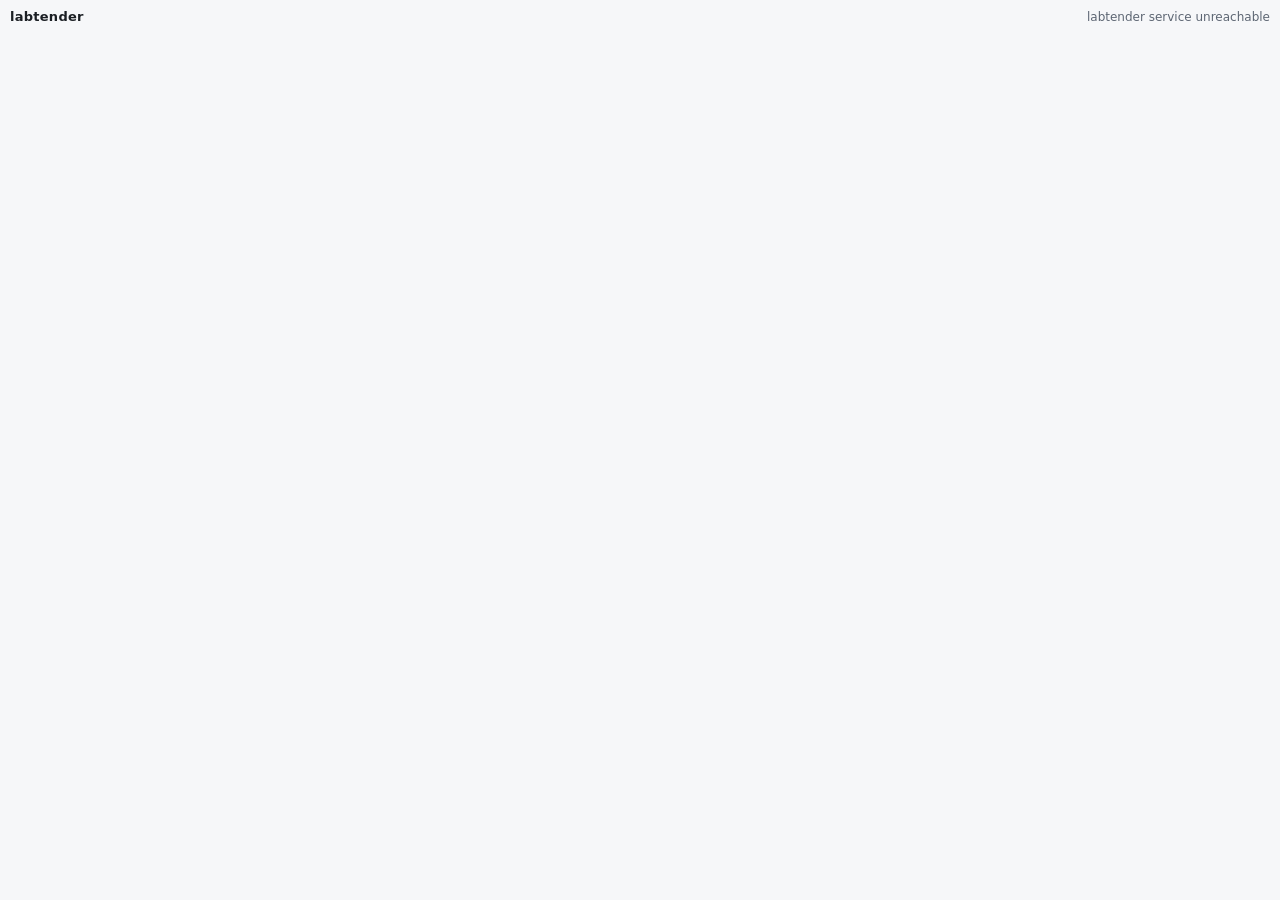
==== src/labtender/board/compact.html @ 33fb31bf "feat: labtender, a lab board and GPU ledger for shared GPU labs labtender shows every GPU in a lab o" ====
<!doctype html>
<html lang="en">
<head>
<meta charset="utf-8">
<meta name="viewport" content="width=device-width, initial-scale=1">
<title>labtender</title>
<style>
  :root {
    --bg: #f6f7f9; --ink: #1b1f24; --muted: #5d6673; --line: #dde1e6; --track: #e3e7ec;
    --ok: #2f7d4f; --warn: #b26a00; --bad: #b3261e; --util: #1f5fa8; --mem: #6b4fa0; --run: #1f5fa8;
  }
  @media (prefers-color-scheme: dark) {
    :root {
      --bg: #111418; --ink: #e6e9ed; --muted: #98a2ae; --line: #2a3038; --track: #262c33;
      --ok: #5bbd85; --warn: #e0a346; --bad: #ef6b62; --util: #6ea8ea; --mem: #a88be0; --run: #6ea8ea;
    }
  }
  * { box-sizing: border-box; }
  /* Thin scrollbars in the board's colours (standard property first, WebKit for Safari). */
  html { color-scheme: light; --thumb: #c3c9d1; --thumb-hover: #9aa3ae; }
  @media (prefers-color-scheme: dark) { html { color-scheme: dark; --thumb: #3b434d; --thumb-hover: #56606c; } }
  * { scrollbar-width: thin; scrollbar-color: var(--thumb) transparent; }
  ::-webkit-scrollbar { width: 8px; height: 8px; background: transparent; }
  ::-webkit-scrollbar-thumb { background: var(--thumb); border-radius: 4px; }
  ::-webkit-scrollbar-thumb:hover { background: var(--thumb-hover); }
  ::-webkit-scrollbar-corner { background: transparent; }
  body { margin: 0; padding: 8px 10px 10px; background: var(--bg); color: var(--ink);
         font: 12px/1.35 system-ui, -apple-system, "Segoe UI", sans-serif; }
  header { display: flex; justify-content: space-between; align-items: baseline; margin-bottom: 4px; }
  header b { font-size: 13px; letter-spacing: .02em; }
  header a { color: var(--muted); text-decoration: none; }
  header a:hover { text-decoration: underline; }
  .host { border-top: 1px solid var(--line); padding: 5px 0 3px; }
  .hname { display: flex; gap: 6px; align-items: center; font-weight: 600; }
  .hname .note { font-weight: 400; color: var(--muted); margin-left: auto; white-space: nowrap; }
  .hname .note.warn { color: var(--warn); } .hname .note.bad { color: var(--bad); }
  .dot { width: 7px; height: 7px; border-radius: 50%; background: var(--bad); flex: none; }
  .dot.on { background: var(--ok); }
  .card, .run { display: grid; align-items: center; gap: 6px; margin-top: 3px; font-variant-numeric: tabular-nums; }
  .card { grid-template-columns: 22px minmax(0, 1fr) minmax(0, 1fr) 92px; }
  /* The last column grows to fit a long finish time rather than spill past the window. */
  .run { grid-template-columns: 22px minmax(0, 1fr) 56px minmax(92px, max-content); }
  .lab { color: var(--muted); }
  .val { text-align: right; color: var(--muted); white-space: nowrap; }
  .bar { height: 6px; background: var(--track); border-radius: 3px; overflow: hidden; }
  .bar > i { display: block; height: 100%; }
  /* Ellipsis on the left keeps the end of a run name, usually its most specific part. */
  .rname { overflow: hidden; white-space: nowrap; text-overflow: ellipsis; direction: rtl; text-align: left; }
  .empty { color: var(--muted); padding: 6px 0; }
  .rname a { color: inherit; text-decoration: none; }
  .rname a:hover { text-decoration: underline; }
  .claim { padding-left: 28px; color: var(--muted); overflow: hidden; white-space: nowrap;
           text-overflow: ellipsis; margin-top: 1px; }
  .claim b { color: var(--ink); font-weight: 600; }
  .claim .flag { color: var(--warn); }
  .yachts { border-top: 1px solid var(--line); padding: 4px 0; }
  .yachts a { color: inherit; }
  .yachts .warn { color: var(--warn); } .yachts .bad { color: var(--bad); font-weight: 600; }
  .yachts:empty { display: none; }
</style>
</head>
<body>
<header><b>labtender</b><a href="/" target="_blank" id="meta" title="Open the full board">loading</a></header>
<div id="yachts" class="yachts"></div>
<div id="hosts"></div>
<script>
"use strict";
const esc = (s) => String(s ?? "").replace(/[&<>"']/g, (c) => ({ "&": "&amp;", "<": "&lt;", ">": "&gt;", '"': "&quot;", "'": "&#39;" }[c]));
const clamp = (v) => Math.max(0, Math.min(100, v ?? 0));
const bar = (v, color) => `<div class="bar"><i style="width:${clamp(v)}%;background:${color}"></i></div>`;
function clock(t) {
  const d = new Date(t * 1000), now = new Date();
  const hm = d.toLocaleTimeString([], { hour: "2-digit", minute: "2-digit" });
  return d.toDateString() === now.toDateString() ? hm : `${d.toLocaleDateString([], { weekday: "short" })} ${hm}`;
}
const shortName = (n) => n.replace(/[-_]\d{8}[-_]\d{6}$/, "");
function cardHtml(g) {
  const mem = g.mem_total_mib ? 100 * (g.mem_used_mib ?? 0) / g.mem_total_mib : null;
  const facts = [
    g.util_pct == null ? "n/a" : `${Math.round(g.util_pct)}%`,
    g.mem_total_mib ? `${((g.mem_used_mib ?? 0) / 1024).toFixed(1)}G` : null,
    g.temp_c != null ? `${Math.round(g.temp_c)}C` : null,
  ].filter(Boolean).join(" ");
  const l = g.ledger || { holders: [], queue: [], flags: [] };
  const who = l.holders.map((c) => `<b>${esc(c.owner)}</b>${c.frozen ? " paused" : c.est_end ? " " + clock(c.est_end) : ""}`).join(", ");
  const wait = l.queue.length ? ` · +${l.queue.length} waiting` : "";
  const flag = (l.flags || []).map((f) => `<span class="flag">${esc(f.kind.replace("-", " "))}</span>`).join(" ");
  const line = who || wait || flag ? `<div class="claim" title="${esc((l.flags || []).map((f) => f.detail).join("; "))}">${who || "free"}${wait}${flag ? " · " + flag : ""}</div>` : "";
  return `<div class="card" title="${esc(g.name)}"><span class="lab">g${g.index}</span>${bar(g.util_pct, "var(--util)")}${bar(mem, "var(--mem)")}<span class="val">${facts}</span></div>${line}`;
}
function runHtml(r) {
  const when = r.finish_at ? clock(r.finish_at) : "";
  const card = r.card != null ? `g${r.card}` : "";
  return `<div class="run" title="${esc(r.name)}"><span class="lab">${card}</span><span class="rname"><bdi>${r.link ? `<a href="${esc(r.link)}" target="_blank" rel="noopener">${esc(shortName(r.name))}</a>` : esc(shortName(r.name))}</bdi></span>${bar(r.pct, "var(--run)")}<span class="val">${r.pct == null ? "?" : Math.round(r.pct) + "%"} ${when}</span></div>`;
}
function hostHtml(h, now) {
  let note = "", cls = "", tip = "";
  if (!h.online) { note = h.last_error ? "unreachable" : "offline"; cls = "bad"; }
  else {
    const stale = (h.runs || []).filter((r) => r.state === "stale" && now - (r.last_log_at ?? 0) < 6 * 3600);
    if (stale.length) { note = stale.length > 1 ? `${stale.length} stale runs` : "stale run"; cls = "warn"; tip = stale.map((r) => r.name).join(", "); }
  }
  const down = Object.entries(h.service_health || {}).filter(([, c]) => !c.ok);
  if (!note && down.length) {
    note = down.length > 1 ? `${down.length} services down` : `${down[0][0]} down`;
    cls = "bad"; tip = down.map(([n, c]) => `${n}: ${c.detail}`).join("; ");
  }
  if (!note && (h.unplaced_procs || []).length) { note = "unpinned GPU use"; cls = "warn"; }
  const running = (h.runs || []).filter((r) => r.state === "running");
  return `<div class="host">
    <div class="hname"><span class="dot ${h.online ? "on" : ""}"></span>${esc(h.name)}<span class="note ${cls}" title="${esc(tip)}">${note}</span></div>
    ${(h.gpus || []).map(cardHtml).join("")}
    ${running.map(runHtml).join("")}
  </div>`;
}
function yachtsHtml(s) {
  const cs = s.charters || [];
  const live = cs.filter((c) => ["launching", "live", "landing"].includes(c.state));
  const waiting = cs.filter((c) => c.state === "requested");
  const adrift = cs.filter((c) => c.state === "adrift");
  const parts = [];
  if (adrift.length) parts.push(`<span class="bad">${adrift.length} adrift: destroy failed</span>`);
  if (waiting.length) parts.push(`<a class="warn" href="/" target="_blank">${waiting.length} waiting for a purser</a>`);
  if (live.length) {
    const cost = live.reduce((t, c) => t + (c.cost_so_far || 0), 0);
    const rate = live.reduce((t, c) => t + (c.rate_usd_h || 0), 0);
    parts.push(`${live.length} yacht${live.length > 1 ? "s" : ""} out, $${rate.toFixed(2)}/h, $${cost.toFixed(2)} so far`);
  }
  return parts.join(" · ");
}
async function refresh() {
  try {
    const s = await (await fetch("/api/state", { cache: "no-store" })).json();
    document.getElementById("yachts").innerHTML = yachtsHtml(s);
    document.getElementById("hosts").innerHTML = s.hosts.map((h) => hostHtml(h, s.time)).join("") ||
      `<div class="empty">No hosts registered.</div>`;
    const live = s.hosts.filter((h) => h.online).length;
    document.getElementById("meta").textContent = `${live}/${s.hosts.length} live · ${new Date(s.time * 1000).toLocaleTimeString([], { hour: "2-digit", minute: "2-digit" })}`;
  } catch (e) {
    document.getElementById("meta").textContent = "labtender service unreachable";
  }
}
refresh();
setInterval(refresh, 15000);
</script>
</body>
</html>
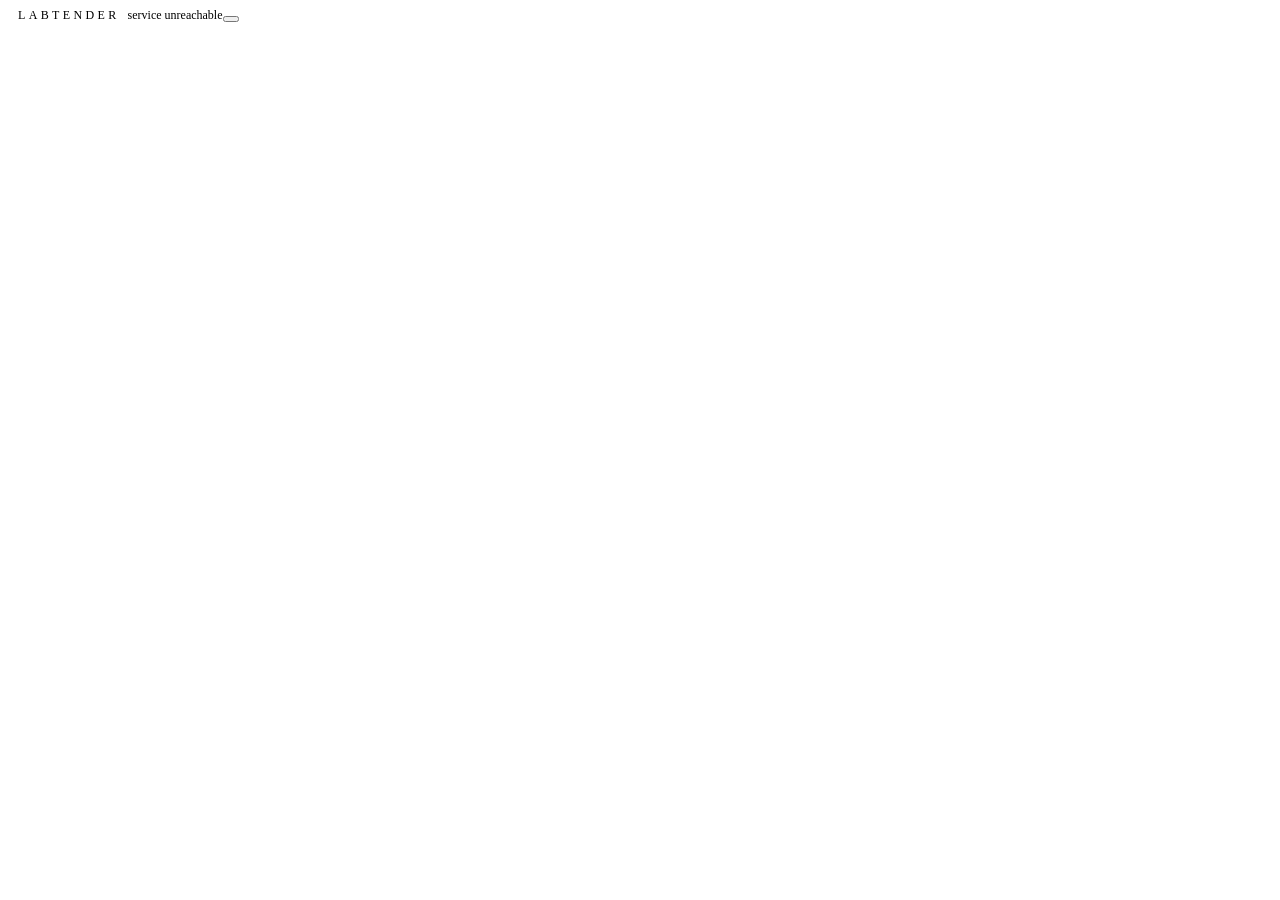
==== commit 8d8727d6: "feat(board): chart-room look, themes and compact gauges Every page shares one stylesheet: a dark the" ====
--- a/src/labtender/board/compact.html
+++ b/src/labtender/board/compact.html
@@ -4,70 +4,48 @@
 <meta charset="utf-8">
 <meta name="viewport" content="width=device-width, initial-scale=1">
 <title>labtender</title>
+<link rel="stylesheet" href="/common.css">
 <style>
-  :root {
-    --bg: #f6f7f9; --ink: #1b1f24; --muted: #5d6673; --line: #dde1e6; --track: #e3e7ec;
-    --ok: #2f7d4f; --warn: #b26a00; --bad: #b3261e; --util: #1f5fa8; --mem: #6b4fa0; --run: #1f5fa8;
-  }
-  @media (prefers-color-scheme: dark) {
-    :root {
-      --bg: #111418; --ink: #e6e9ed; --muted: #98a2ae; --line: #2a3038; --track: #262c33;
-      --ok: #5bbd85; --warn: #e0a346; --bad: #ef6b62; --util: #6ea8ea; --mem: #a88be0; --run: #6ea8ea;
-    }
-  }
-  * { box-sizing: border-box; }
-  /* Thin scrollbars in the board's colours (standard property first, WebKit for Safari). */
-  html { color-scheme: light; --thumb: #c3c9d1; --thumb-hover: #9aa3ae; }
-  @media (prefers-color-scheme: dark) { html { color-scheme: dark; --thumb: #3b434d; --thumb-hover: #56606c; } }
-  * { scrollbar-width: thin; scrollbar-color: var(--thumb) transparent; }
-  ::-webkit-scrollbar { width: 8px; height: 8px; background: transparent; }
-  ::-webkit-scrollbar-thumb { background: var(--thumb); border-radius: 4px; }
-  ::-webkit-scrollbar-thumb:hover { background: var(--thumb-hover); }
-  ::-webkit-scrollbar-corner { background: transparent; }
-  body { margin: 0; padding: 8px 10px 10px; background: var(--bg); color: var(--ink);
-         font: 12px/1.35 system-ui, -apple-system, "Segoe UI", sans-serif; }
-  header { display: flex; justify-content: space-between; align-items: baseline; margin-bottom: 4px; }
-  header b { font-size: 13px; letter-spacing: .02em; }
-  header a { color: var(--muted); text-decoration: none; }
-  header a:hover { text-decoration: underline; }
-  .host { border-top: 1px solid var(--line); padding: 5px 0 3px; }
-  .hname { display: flex; gap: 6px; align-items: center; font-weight: 600; }
-  .hname .note { font-weight: 400; color: var(--muted); margin-left: auto; white-space: nowrap; }
+  /* A narrow column for a corner of the screen: per GPU three small gauges (load, memory,
+     temperature) and who holds it; per host its running runs. */
+  body { font-size: 12px; }
+  .strip { padding-left: 10px; }
+  .strip a { color: inherit; text-decoration: none; }
+  .strip a:hover { color: var(--accent-hi); }
+  .strip b { margin-right: 8px; font: 300 11px/1 var(--sans); letter-spacing: 0.28em; text-transform: uppercase; color: var(--accent); }
+  main { padding: 2px 10px 10px; }
+  .host { border-bottom: 1px solid var(--line); padding: 7px 0 6px; }
+  .hname { display: flex; gap: 7px; align-items: center; font-weight: 600; font-size: 13px; letter-spacing: 0.03em; }
+  .hname .note { margin-left: auto; font: 400 9.5px var(--mono); color: var(--muted); white-space: nowrap; }
   .hname .note.warn { color: var(--warn); } .hname .note.bad { color: var(--bad); }
-  .dot { width: 7px; height: 7px; border-radius: 50%; background: var(--bad); flex: none; }
-  .dot.on { background: var(--ok); }
-  .card, .run { display: grid; align-items: center; gap: 6px; margin-top: 3px; font-variant-numeric: tabular-nums; }
-  .card { grid-template-columns: 22px minmax(0, 1fr) minmax(0, 1fr) 92px; }
-  /* The last column grows to fit a long finish time rather than spill past the window. */
-  .run { grid-template-columns: 22px minmax(0, 1fr) 56px minmax(92px, max-content); }
-  .lab { color: var(--muted); }
-  .val { text-align: right; color: var(--muted); white-space: nowrap; }
-  .bar { height: 6px; background: var(--track); border-radius: 3px; overflow: hidden; }
-  .bar > i { display: block; height: 100%; }
+  .card { display: grid; grid-template-columns: 22px repeat(3, 34px) minmax(0, 1fr); gap: 4px; align-items: center; margin-top: 4px; }
+  .card .lab { font: 9.5px var(--mono); color: var(--muted); }
+  .card .who { padding-left: 4px; overflow: hidden; white-space: nowrap; text-overflow: ellipsis; font: 10px/1.35 var(--mono); color: var(--muted); }
+  .card .who b { font: 600 12px var(--sans); color: var(--ink); }
+  .card .who .flag { color: var(--warn); }
+  .crun { display: grid; grid-template-columns: 22px minmax(0, 1fr) 46px auto; gap: 6px; align-items: center; margin-top: 4px; font: 10px var(--mono); }
+  .crun .lab, .crun .val { color: var(--muted); white-space: nowrap; }
+  .crun .bar > i { background: var(--util); }
   /* Ellipsis on the left keeps the end of a run name, usually its most specific part. */
-  .rname { overflow: hidden; white-space: nowrap; text-overflow: ellipsis; direction: rtl; text-align: left; }
-  .empty { color: var(--muted); padding: 6px 0; }
-  .rname a { color: inherit; text-decoration: none; }
-  .rname a:hover { text-decoration: underline; }
-  .claim { padding-left: 28px; color: var(--muted); overflow: hidden; white-space: nowrap;
-           text-overflow: ellipsis; margin-top: 1px; }
-  .claim b { color: var(--ink); font-weight: 600; }
-  .claim .flag { color: var(--warn); }
-  .yachts { border-top: 1px solid var(--line); padding: 4px 0; }
-  .yachts a { color: inherit; }
-  .yachts .warn { color: var(--warn); } .yachts .bad { color: var(--bad); font-weight: 600; }
+  .rname { overflow: hidden; white-space: nowrap; text-overflow: ellipsis; direction: rtl; text-align: left; font-family: var(--sans); font-size: 12px; }
+  .rname a { color: inherit; text-decoration: none; } .rname a:hover { text-decoration: underline; }
+  .yachts { padding: 6px 0; border-bottom: 1px solid var(--line); font: 10px var(--mono); }
+  .yachts .warn { color: var(--warn); } .yachts .bad { color: var(--bad); }
   .yachts:empty { display: none; }
 </style>
+<script src="/theme.js"></script>
 </head>
 <body>
-<header><b>labtender</b><a href="/" target="_blank" id="meta" title="Open the full board">loading</a></header>
-<div id="yachts" class="yachts"></div>
-<div id="hosts"></div>
+<div class="strip"><a href="/" target="_blank" title="Open the full board"><b>labtender</b><span id="meta">loading</span></a><span class="meta"></span><button class="theme-icon" data-theme-toggle></button></div>
+<main>
+  <div id="yachts" class="yachts"></div>
+  <div id="hosts"></div>
+</main>
+<script src="/gauge.js"></script>
 <script>
 "use strict";
 const esc = (s) => String(s ?? "").replace(/[&<>"']/g, (c) => ({ "&": "&amp;", "<": "&lt;", ">": "&gt;", '"': "&quot;", "'": "&#39;" }[c]));
 const clamp = (v) => Math.max(0, Math.min(100, v ?? 0));
-const bar = (v, color) => `<div class="bar"><i style="width:${clamp(v)}%;background:${color}"></i></div>`;
 function clock(t) {
   const d = new Date(t * 1000), now = new Date();
   const hm = d.toLocaleTimeString([], { hour: "2-digit", minute: "2-digit" });
@@ -75,27 +53,22 @@
 }
 const shortName = (n) => n.replace(/[-_]\d{8}[-_]\d{6}$/, "");
 function cardHtml(g) {
-  const mem = g.mem_total_mib ? 100 * (g.mem_used_mib ?? 0) / g.mem_total_mib : null;
-  const facts = [
-    g.util_pct == null ? "n/a" : `${Math.round(g.util_pct)}%`,
-    g.mem_total_mib ? `${((g.mem_used_mib ?? 0) / 1024).toFixed(1)}G` : null,
-    g.temp_c != null ? `${Math.round(g.temp_c)}C` : null,
-  ].filter(Boolean).join(" ");
   const l = g.ledger || { holders: [], queue: [], flags: [] };
   const who = l.holders.map((c) => `<b>${esc(c.owner)}</b>${c.frozen ? " paused" : c.est_end ? " " + clock(c.est_end) : ""}`).join(", ");
-  const wait = l.queue.length ? ` · +${l.queue.length} waiting` : "";
+  const wait = l.queue.length ? ` +${l.queue.length} waiting` : "";
   const flag = (l.flags || []).map((f) => `<span class="flag">${esc(f.kind.replace("-", " "))}</span>`).join(" ");
-  const line = who || wait || flag ? `<div class="claim" title="${esc((l.flags || []).map((f) => f.detail).join("; "))}">${who || "free"}${wait}${flag ? " · " + flag : ""}</div>` : "";
-  return `<div class="card" title="${esc(g.name)}"><span class="lab">g${g.index}</span>${bar(g.util_pct, "var(--util)")}${bar(mem, "var(--mem)")}<span class="val">${facts}</span></div>${line}`;
+  const tip = [g.card_name, g.name, ...(l.flags || []).map((f) => f.detail)].filter(Boolean).join(" · ");
+  return `<div class="card" title="${esc(tip)}"><span class="lab">g${g.index}</span>${gpuDials(g, true)}<span class="who">${who || "free"}${wait}${flag ? " · " + flag : ""}</span></div>`;
 }
 function runHtml(r) {
   const when = r.finish_at ? clock(r.finish_at) : "";
   const card = r.card != null ? `g${r.card}` : "";
-  return `<div class="run" title="${esc(r.name)}"><span class="lab">${card}</span><span class="rname"><bdi>${r.link ? `<a href="${esc(r.link)}" target="_blank" rel="noopener">${esc(shortName(r.name))}</a>` : esc(shortName(r.name))}</bdi></span>${bar(r.pct, "var(--run)")}<span class="val">${r.pct == null ? "?" : Math.round(r.pct) + "%"} ${when}</span></div>`;
+  const name = r.link ? `<a href="${esc(r.link)}" target="_blank" rel="noopener">${esc(shortName(r.name))}</a>` : esc(shortName(r.name));
+  return `<div class="crun" title="${esc(r.name)}"><span class="lab">${card}</span><span class="rname"><bdi>${name}</bdi></span><div class="bar"><i style="width:${clamp(r.pct)}%"></i></div><span class="val">${r.pct == null ? "?" : Math.round(r.pct) + "%"} ${when}</span></div>`;
 }
 function hostHtml(h, now) {
   let note = "", cls = "", tip = "";
-  if (!h.online) { note = h.last_error ? "unreachable" : "offline"; cls = "bad"; }
+  if (!h.online) { note = h.last_error ? "not answering" : "offline"; cls = "bad"; }
   else {
     const stale = (h.runs || []).filter((r) => r.state === "stale" && now - (r.last_log_at ?? 0) < 6 * 3600);
     if (stale.length) { note = stale.length > 1 ? `${stale.length} stale runs` : "stale run"; cls = "warn"; tip = stale.map((r) => r.name).join(", "); }
@@ -106,9 +79,10 @@
     cls = "bad"; tip = down.map(([n, c]) => `${n}: ${c.detail}`).join("; ");
   }
   if (!note && (h.unplaced_procs || []).length) { note = "unpinned GPU use"; cls = "warn"; }
+  if (!note && h.roaming) note = `roaming · ${h.roaming}`;
   const running = (h.runs || []).filter((r) => r.state === "running");
   return `<div class="host">
-    <div class="hname"><span class="dot ${h.online ? "on" : ""}"></span>${esc(h.name)}<span class="note ${cls}" title="${esc(tip)}">${note}</span></div>
+    <div class="hname"><span class="dot ${h.online ? "on" : ""}"></span>${esc(h.name)}<span class="note ${cls}" title="${esc(tip)}">${esc(note)}</span></div>
     ${(h.gpus || []).map(cardHtml).join("")}
     ${running.map(runHtml).join("")}
   </div>`;
@@ -137,7 +111,7 @@
     const live = s.hosts.filter((h) => h.online).length;
     document.getElementById("meta").textContent = `${live}/${s.hosts.length} live · ${new Date(s.time * 1000).toLocaleTimeString([], { hour: "2-digit", minute: "2-digit" })}`;
   } catch (e) {
-    document.getElementById("meta").textContent = "labtender service unreachable";
+    document.getElementById("meta").textContent = "service unreachable";
   }
 }
 refresh();
